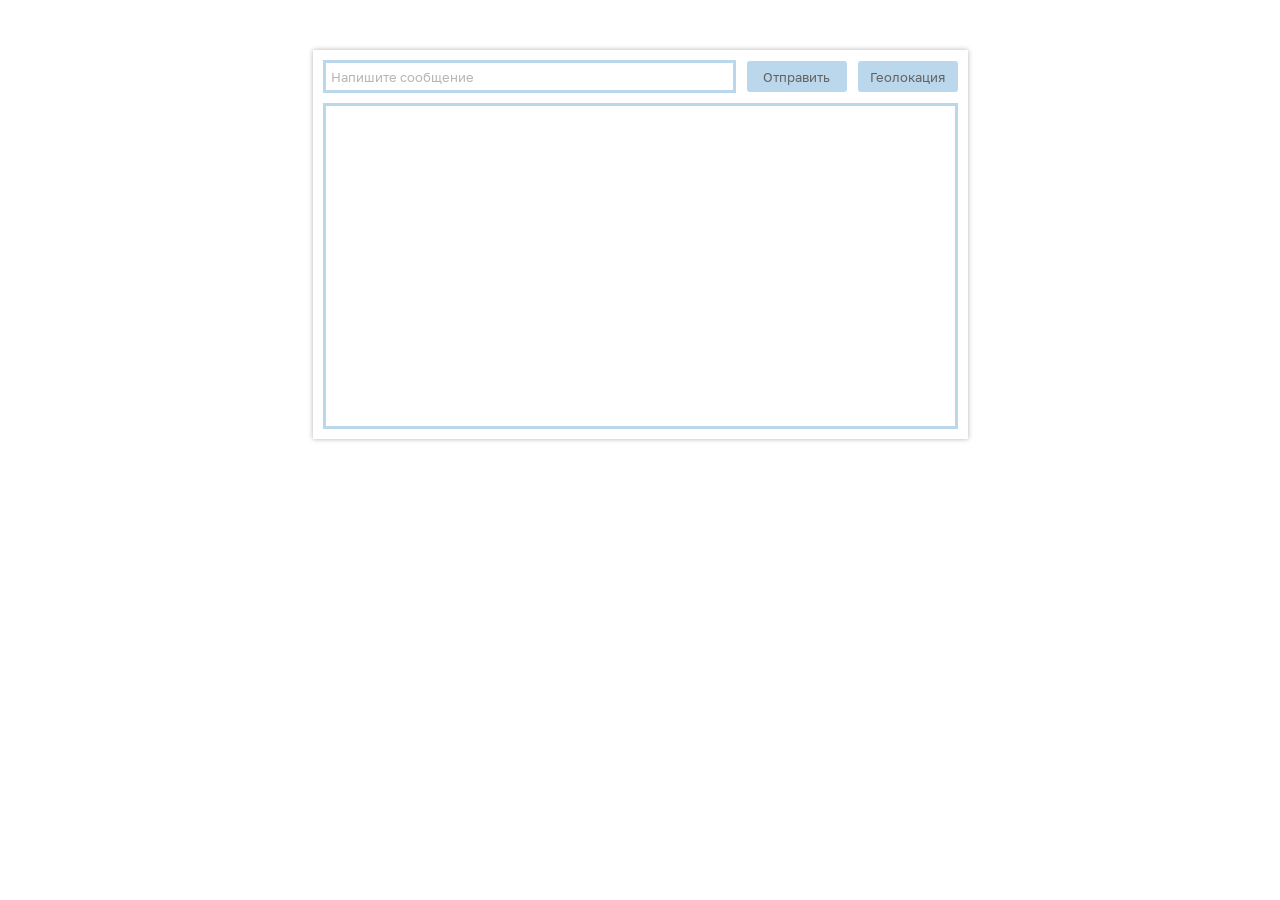
==== 6.6 websocket chat/index.html @ 48c15d1c "Add files via upload" ====
<!DOCTYPE html>
<html lang="en">
<head>
    <meta charset="UTF-8">
    <meta name="viewport" content="width=device-width, initial-scale=1.0">
    <title>6.6 Websocket chat</title>
    <link rel="stylesheet" type="text/css" href="css/style.css">
    <script defer src="js/script.js"></script>
</head>
<body>
    <div class="chat-wrapper">
        <section class="chat">
            <form class="chat-input">
                <input id="msg-input" class="msg-input" placeholder="Напишите сообщение">
                <button class="send-msg-btn" type="button">Отправить</button>
                <button class="geo-location-btn" type="button">Геолокация</button>
            </form>
            <div class="chat-window">
            </div>
        </section>
    </div>
</body>
</html>
---- 6.6 websocket chat/css/style.css ----
body {
    font-family: "Golos Text", sans-serif;
    font-size: 13px;
}

.chat-wrapper {
    margin-top: 50px;
    display: flex;
    justify-content: center;
}

.chat {
    display: flex;
    flex-direction: column;
    justify-content: center;
    box-shadow: 0 0 5px rgba(0,0,0,0.3);
    box-sizing: border-box;
}

.chat-input {
    padding: 10px;
}

.chat-input > .msg-input {
    padding-left: 5px;
    width: 400px;
    height: 25px;
    border: 3px solid rgb(186,215,236);
    font-family: inherit;
}

.chat-input > .msg-input::placeholder {
    color: rgb(181,181,181);
    font-family: "Golos Text", sans-serif;
}

.chat-input > .send-msg-btn,
.chat-input > .geo-location-btn {
    margin-left: 8px;
    width: 100px;
    height: 31px;
    background-color: rgb(186,215,236);
    border: none;
    border-radius: 3px;
    color: rgb(99, 99, 99);
    font-family: inherit;
}

.chat-window {
    display: flex;
    flex-direction: column;
    margin: 0 10px 10px 10px;
    padding: 10px;
    min-height: 300px;
    border: 3px solid rgb(186,215,236);
}

.msg {
    padding: 10px;
    margin-bottom: 5px;
    border: 3px solid rgb(186,215,236);
    border-radius: 10px;
}

.msg > a {
    text-decoration: none;
    color: rgb(40,107,184);
}

.server {
    align-self: flex-start;
}

.client {
    align-self: flex-end;
}

@font-face {
    font-family: "Golos Text";
    src: url("../fonts/Golos_Text_Regular.ttf") format("truetype");
    font-weight: normal;
    font-style: normal;
}
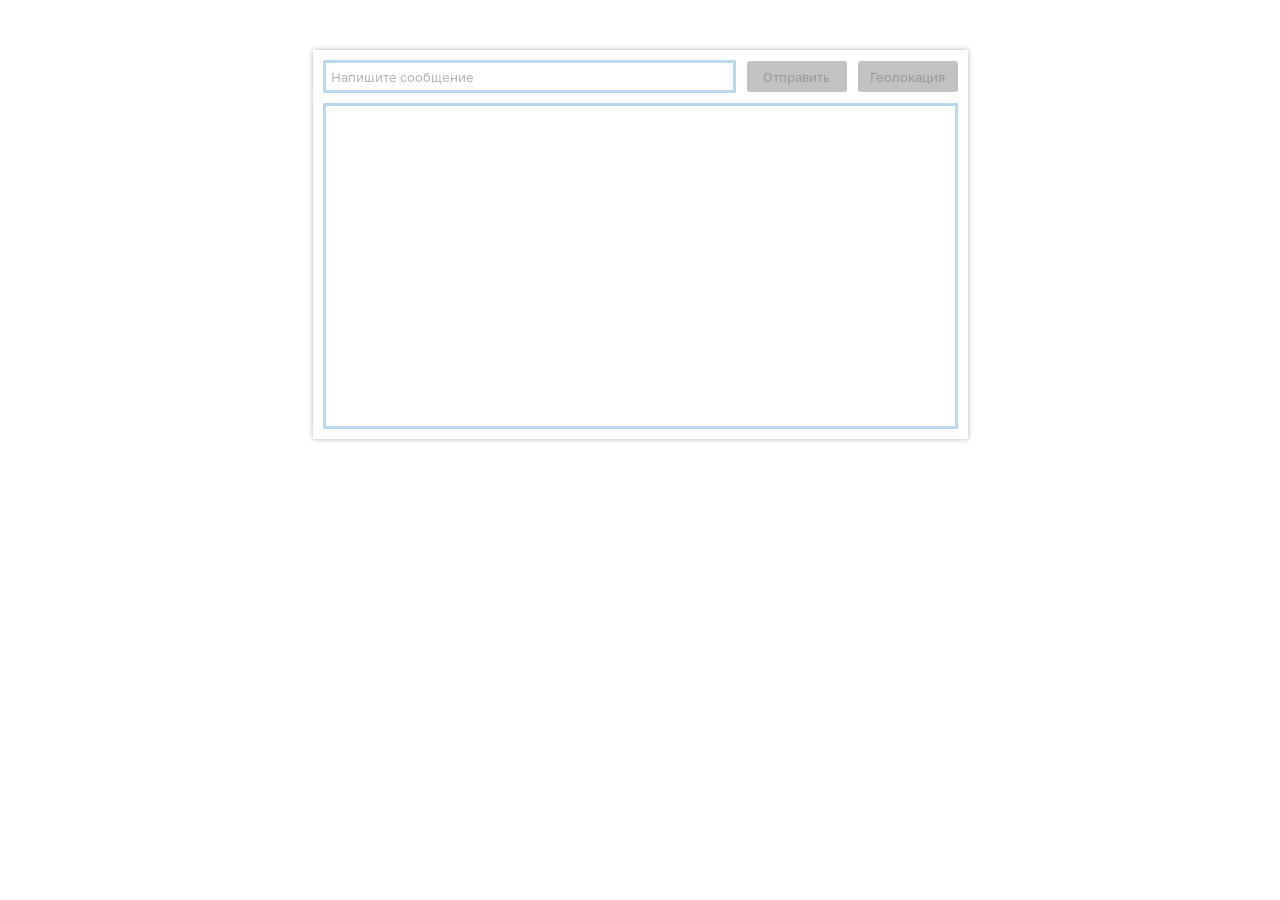
==== commit a5c685e9: "Add buttons disable/enable" ====
--- a/6.6 websocket chat/index.html
+++ b/6.6 websocket chat/index.html
@@ -12,8 +12,8 @@
         <section class="chat">
             <form class="chat-input">
                 <input id="msg-input" class="msg-input" placeholder="Напишите сообщение">
-                <button class="send-msg-btn" type="button">Отправить</button>
-                <button class="geo-location-btn" type="button">Геолокация</button>
+                <button disabled class="send-msg-btn" type="button">Отправить</button>
+                <button disabled class="geo-location-btn" type="button">Геолокация</button>
             </form>
             <div class="chat-window">
             </div>
--- a/6.6 websocket chat/css/style.css
+++ b/6.6 websocket chat/css/style.css
@@ -46,6 +46,12 @@
     font-family: inherit;
 }
 
+button.send-msg-btn:disabled,
+button.geo-location-btn:disabled {
+    background-color: rgb(194, 194, 194);
+    color: rgb(153, 153, 153);
+}
+
 .chat-window {
     display: flex;
     flex-direction: column;
